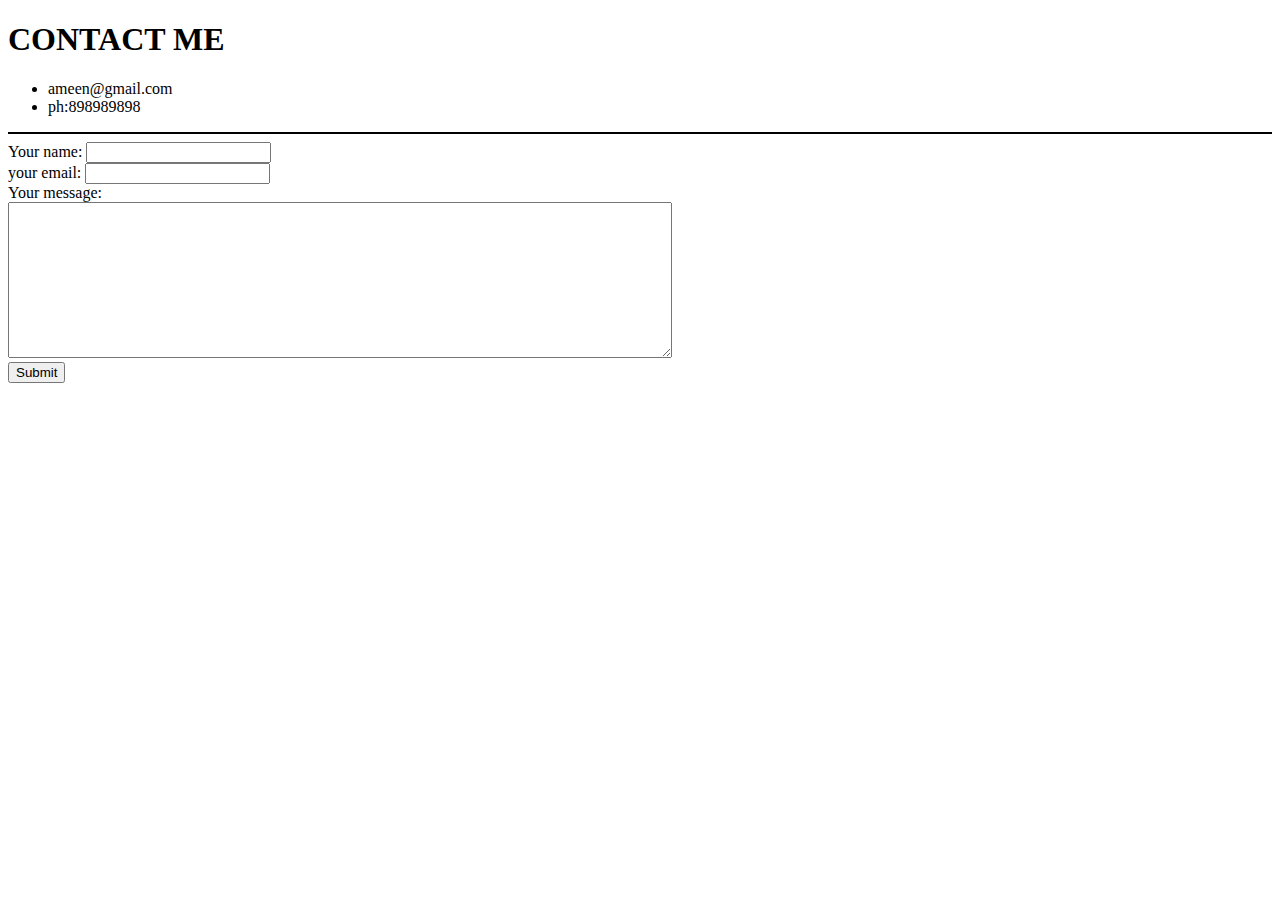
==== contact.html @ 5d5ddf34 "add initial CV website files" ====
<!DOCTYPE html>
<html lang="en" dir="ltr">
  <head>
    <meta charset="utf-8">
    <title>CONTACT ME</title>
  </head>
  <body>
    <h1>CONTACT ME</h1>
    <ul>
      <li>ameen@gmail.com</li>
      <li>ph:898989898</li>
    </ul>
    <hr color='black'>
    <form class="" action="mailto:shoukethameen@gmail.com" method="post">
      <label>Your name:</label>
      <input type="text" name="" value=""><br>
      <label>your email:</label>
      <input type="email" name="" value=""><br>
      <label>Your message:</label><br>
      <textarea name="name" rows="10" cols="80"></textarea><br>
      <input type="submit">
    </form>
  </body>
</html>
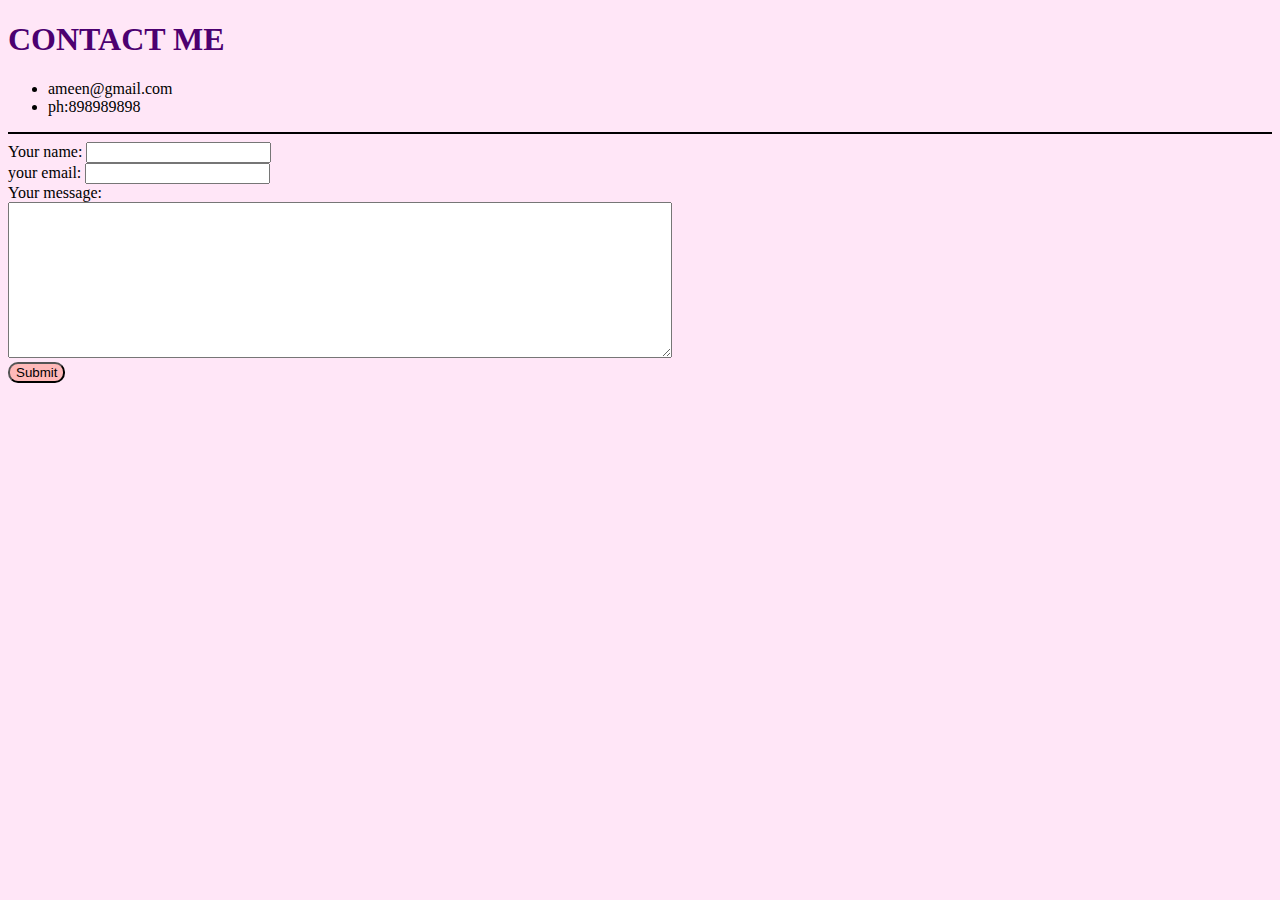
==== commit a4dc4803: "Add files via upload" ====
--- a/contact.html
+++ b/contact.html
@@ -3,6 +3,7 @@
   <head>
     <meta charset="utf-8">
     <title>CONTACT ME</title>
+    <link rel="stylesheet" href="css/styles.css">
   </head>
   <body>
     <h1>CONTACT ME</h1>
@@ -18,7 +19,7 @@
       <input type="email" name="" value=""><br>
       <label>Your message:</label><br>
       <textarea name="name" rows="10" cols="80"></textarea><br>
-      <input type="submit">
+      <input class="button" type="submit">
     </form>
   </body>
 </html>
--- a/css/styles.css
+++ b/css/styles.css
@@ -0,0 +1,49 @@
+body{
+  background-color: #FFE6F7;
+}
+
+/*
+hr{
+  background-color: inherit;
+  border-style: dotted none none;
+  border-color: grey;
+  border-width: medium;
+  height: 0%;
+  width: 5%;
+}
+*/
+
+h1{
+  color: #4C0070;
+  font-style: Georgia;
+}
+
+h2{
+
+  color: #4C0070;
+}
+
+h3{
+  background-color: #FFB9B9;
+  border-radius: 10px;
+  color: #4C0070;
+}
+
+img{
+  height: 200px;
+}
+
+.s:hover{
+  background-color: bisque;
+}
+
+.button{
+  background-color: #FFB9B9;
+  border-radius: 10px;
+  text-align: center;
+
+
+}
+.button:hover{
+  background-color: bisque;
+}
